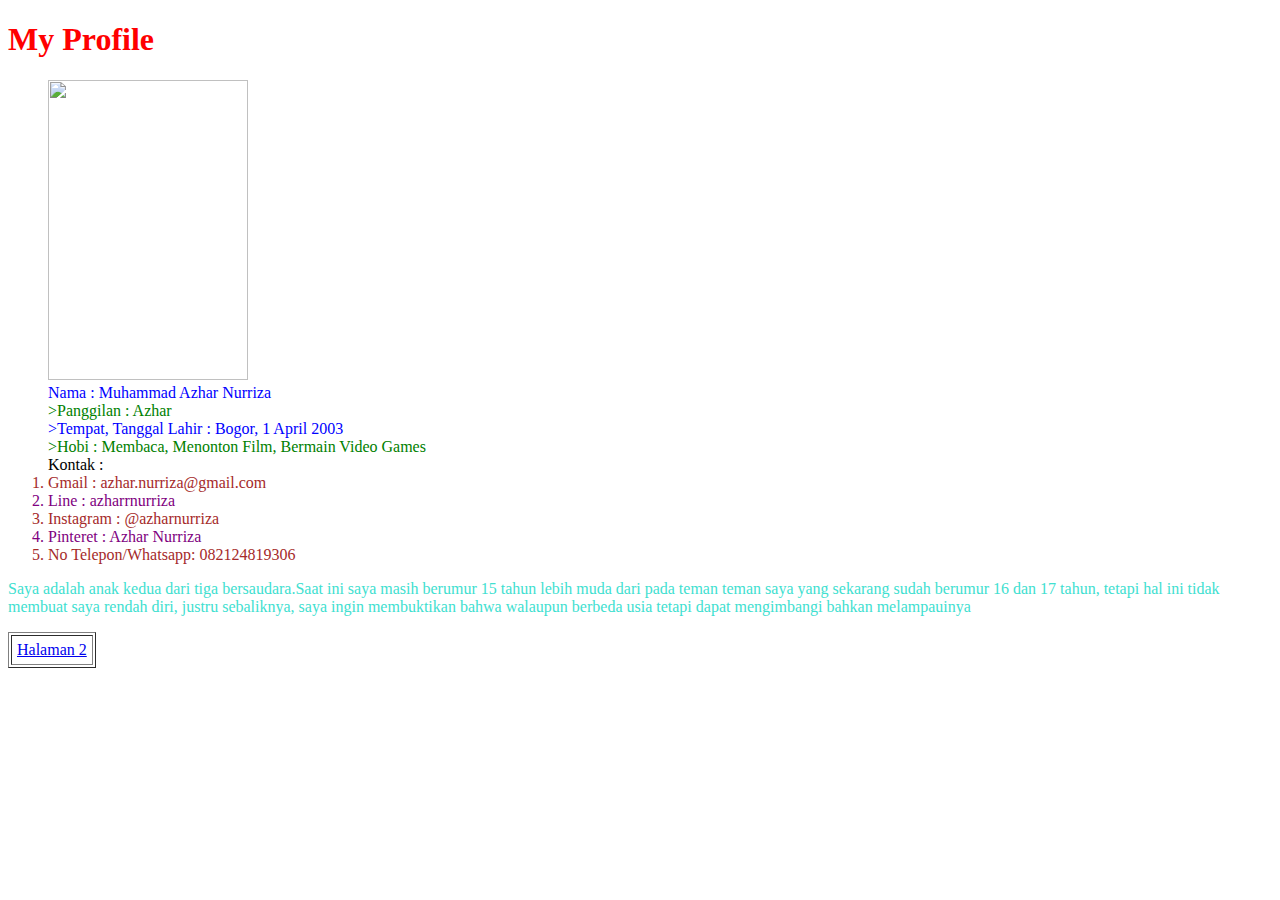
==== Biodata1.html @ cc8998f8 "Add files via upload" ====
<!DOCTYPE html>
<html>
<head>
	<title>Biodata</title><link rel="stylesheet" type="text/css" href="azhar.css">
<body> <h1>My Profile</h1>
<ol>
	<img src="‪zzz.jpg" width="200" height="300" </ol>
	<div style="color: blue">Nama : Muhammad Azhar Nurriza</div>
	<div style="color: green">>Panggilan : Azhar</div>
	<div style="color: blue">>Tempat, Tanggal Lahir : Bogor, 1 April 2003</div>
	<div style="color: green">>Hobi : Membaca, Menonton Film, Bermain Video Games </div>
	<div>Kontak :
		<li style="color: brown">Gmail 		: azhar.nurriza@gmail.com </li>
		<li style="color: purple">Line		: azharrnurriza</li>
		<li style="color: brown">Instagram	: @azharnurriza </li> 
		<li style="color: purple">Pinteret	: Azhar Nurriza</li>
		<li style="color: brown">No Telepon/Whatsapp: 082124819306</li></div>
</ol>
<P style="color: turquoise">Saya adalah anak kedua dari tiga bersaudara.Saat ini saya masih berumur 15 tahun lebih muda dari pada teman teman saya yang sekarang sudah berumur 16 dan 17 tahun, tetapi hal ini tidak membuat saya rendah diri, justru sebaliknya, saya ingin membuktikan bahwa walaupun berbeda usia tetapi dapat mengimbangi bahkan melampauinya </P>
<table border="1" cellpadding="5">
	<tr>
		<td><a href="https://azharrnurriza.github.io/azharrnurriza">Halaman 2</a></td>
	</tr>
</table>
</body>

</html>
---- azhar.css ----
h2{color:blue;}
h1{color:red}
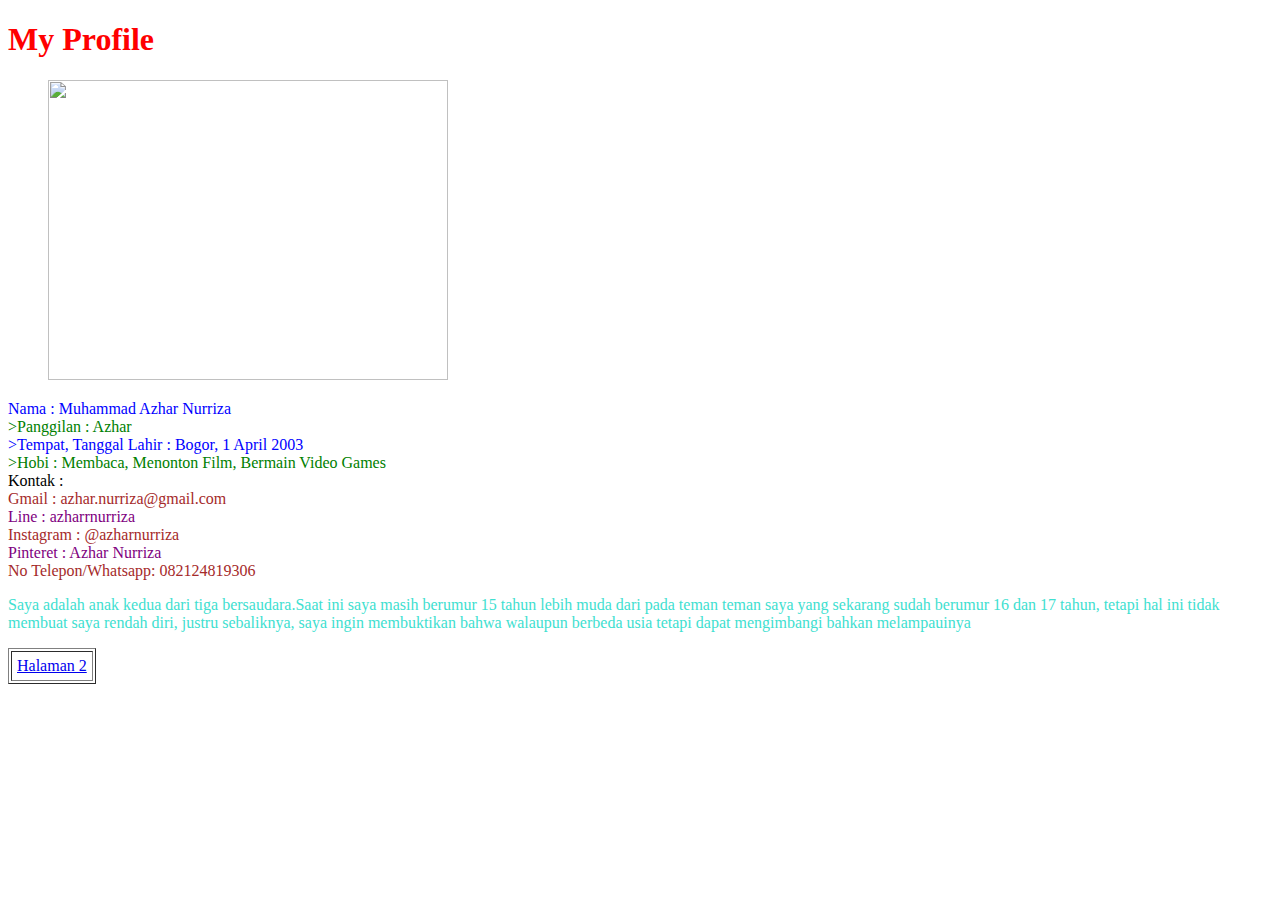
==== commit 0c113c53: "Add files via upload" ====
--- a/Biodata1.html
+++ b/Biodata1.html
@@ -3,8 +3,8 @@
 <head>
 	<title>Biodata</title><link rel="stylesheet" type="text/css" href="azhar.css">
 <body> <h1>My Profile</h1>
-<ol>
-	<img src="‪zzz.jpg" width="200" height="300" </ol>
+	<ol>
+	<img src="‪azharr.jpeg.JPG" width="400" height="300"></ol>
 	<div style="color: blue">Nama : Muhammad Azhar Nurriza</div>
 	<div style="color: green">>Panggilan : Azhar</div>
 	<div style="color: blue">>Tempat, Tanggal Lahir : Bogor, 1 April 2003</div>
@@ -19,7 +19,7 @@
 <P style="color: turquoise">Saya adalah anak kedua dari tiga bersaudara.Saat ini saya masih berumur 15 tahun lebih muda dari pada teman teman saya yang sekarang sudah berumur 16 dan 17 tahun, tetapi hal ini tidak membuat saya rendah diri, justru sebaliknya, saya ingin membuktikan bahwa walaupun berbeda usia tetapi dapat mengimbangi bahkan melampauinya </P>
 <table border="1" cellpadding="5">
 	<tr>
-		<td><a href="https://azharrnurriza.github.io/azharrnurriza">Halaman 2</a></td>
+		<td><a href="https://azharrnurriza.github.io/azhar%202.html">Halaman 2</a></td>
 	</tr>
 </table>
 </body>
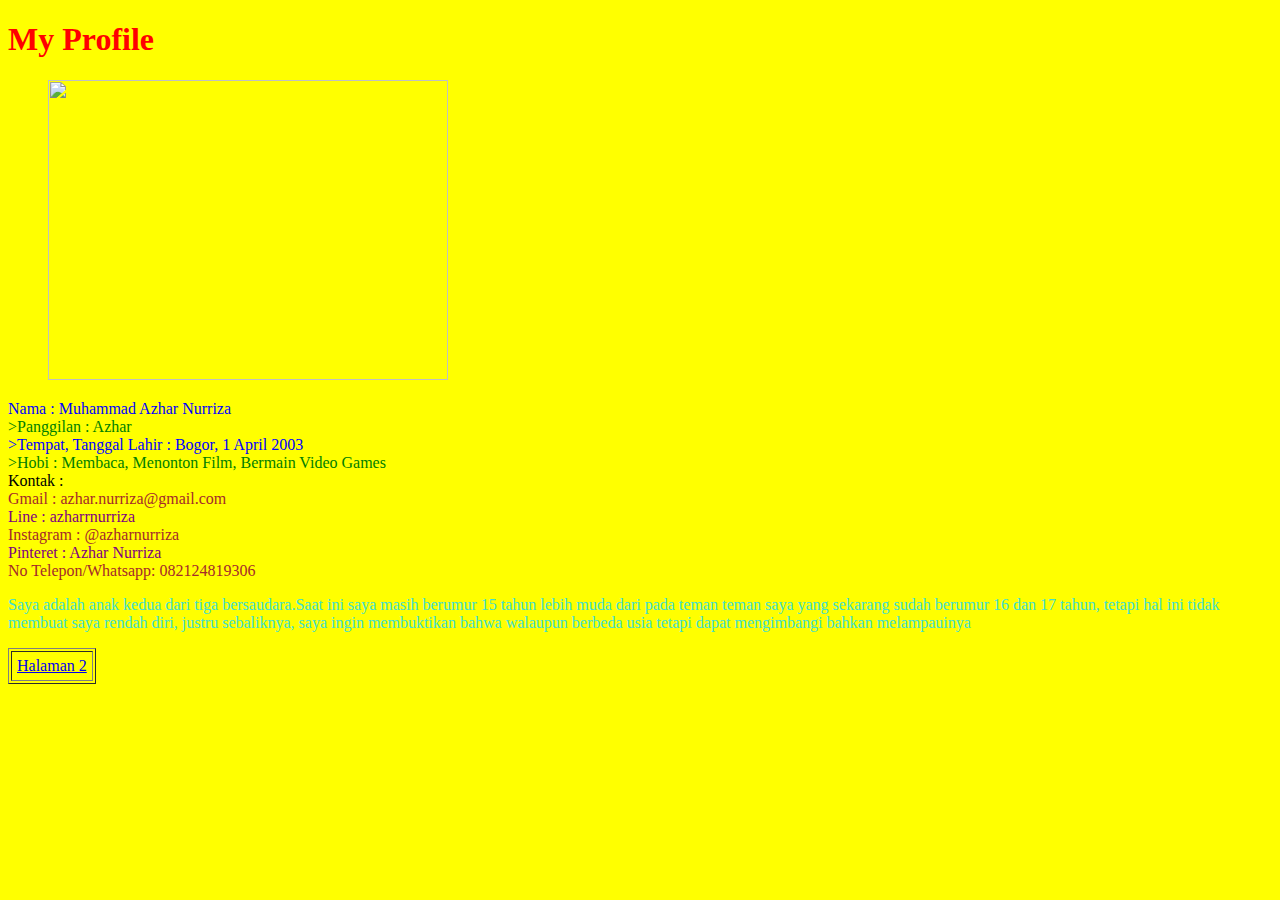
==== commit 015c947d: "Add files via upload" ====
--- a/azhar.css
+++ b/azhar.css
@@ -1,2 +1,3 @@
 h2{color:blue;}
-h1{color:red}+h1{color:red}
+body {background: yellow;}